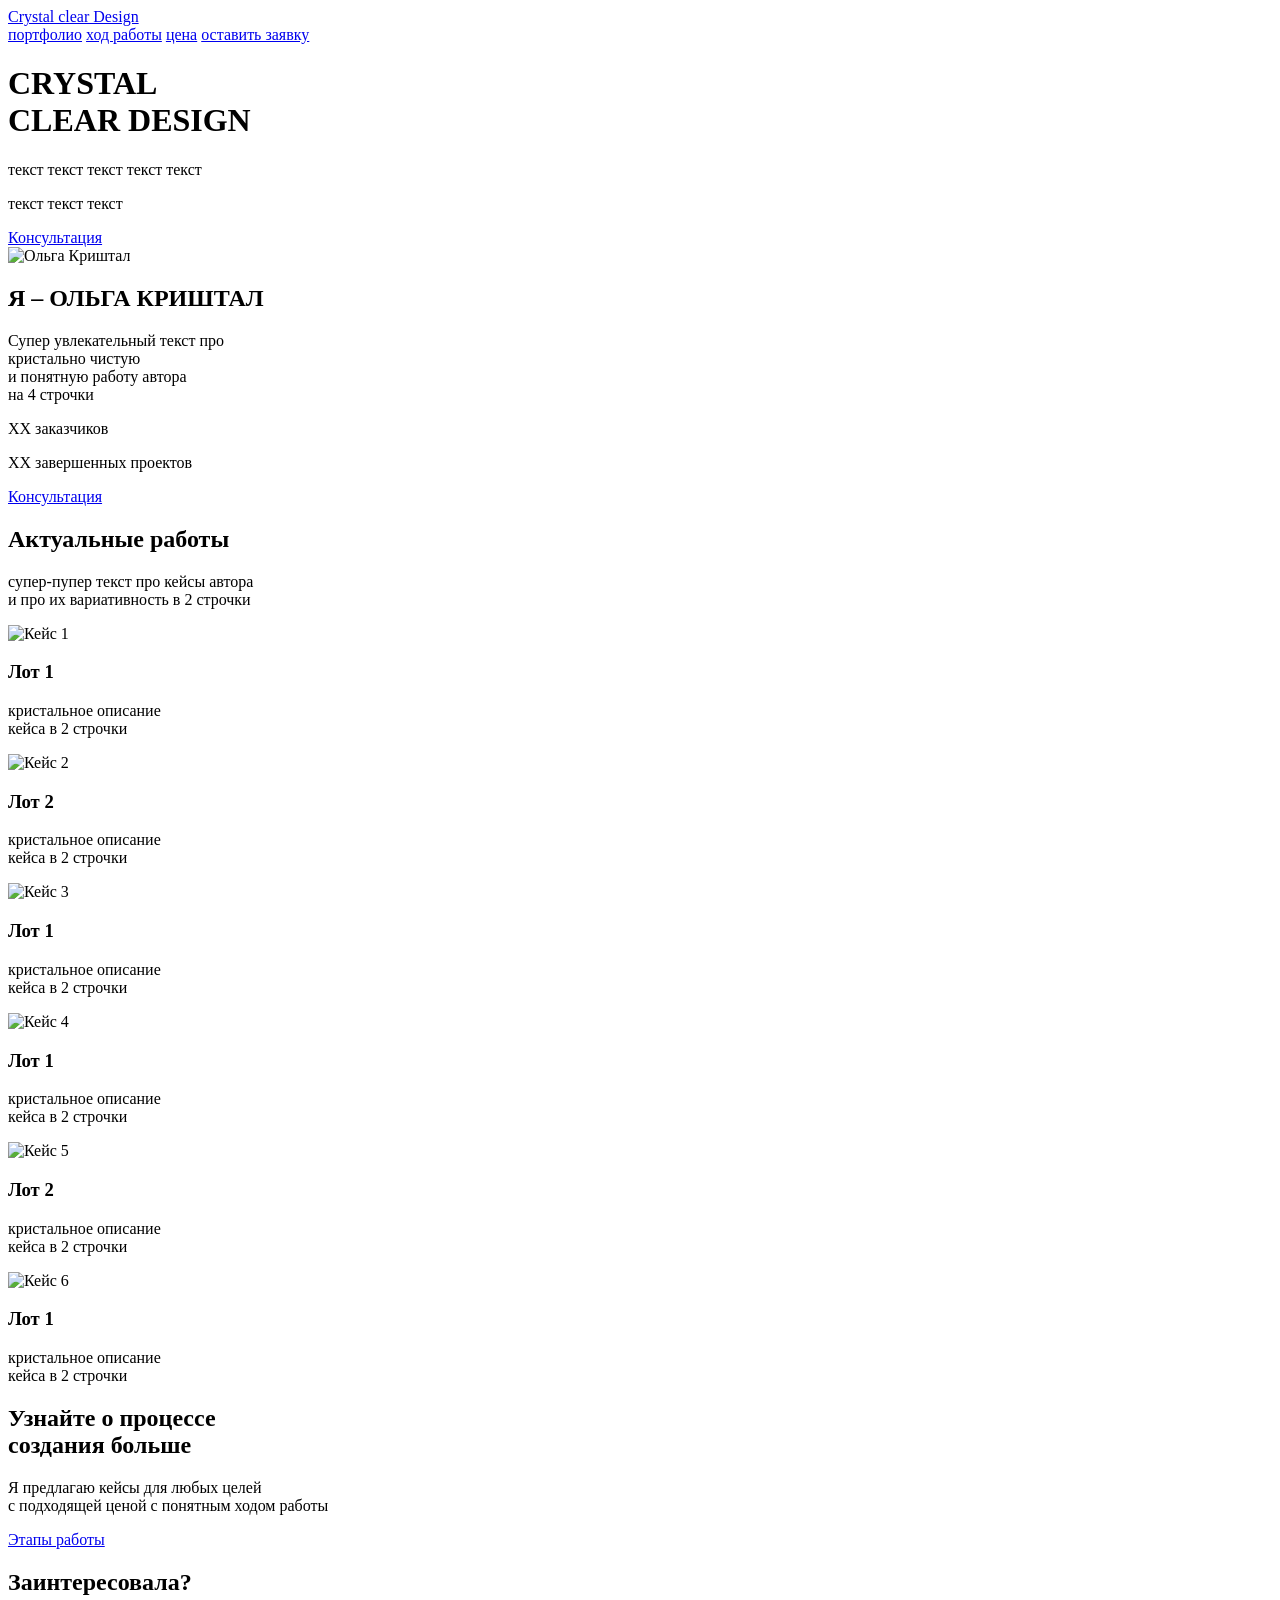
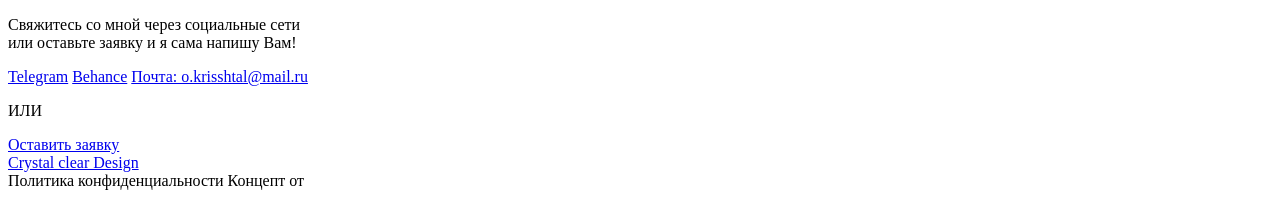
==== index.html @ 458ae3e9 "Add files via upload" ====
<!DOCTYPE html>
<html lang="ru">
<head>
  <meta charset="UTF-8">
  <meta name="viewport" content="width=device-width, initial-scale=1.0">
  <title>Crystal Clear Design</title>
  <link rel="stylesheet" href="styles.css">
  <link rel="preconnect" href="https://fonts.googleapis.com">
  <link rel="preconnect" href="https://fonts.gstatic.com" crossorigin>
  <link href="https://fonts.googleapis.com/css2?family=Tenor+Sans&family=Montserrat:wght@400;600&display=swap" rel="stylesheet">
</head>
<body class="home-page">
  <div class="page-wrapper">

    <!-- Header -->
    <header class="header" style="top: 5px !important;">
      <div class="header__container">
        <a href="index.html" class="logo">Crystal clear Design</a>
        <nav class="nav">
          <a href="portfolio.html" class="nav__link">портфолио</a>
          <a href="workflow.html" class="nav__link">ход работы</a>
          <a href="pricing.html" class="nav__link">цена</a>
          <a href="contact.html" class="nav__link">оставить заявку</a>
        </nav>
      </div>
    </header>

    <!-- Main Content -->
    <main class="main">
      <div class="main__content">
        <div class="hero-text">
          <h1 class="hero-text__title">CRYSTAL<br>CLEAR DESIGN</h1>
          <p class="hero-text__description">текст текст текст текст текст</p>
          <p class="hero-text__description">текст текст текст</p>
          <div class="hero-text__button">
            <a href="contact.html" class="btn btn--primary">Консультация</a>
          </div>
        </div>
      </div>
    </main>

    <!-- SVG Filters -->
    <svg style="position: absolute; width: 0; height: 0;">
      <defs>
        <filter id="frosted-glass">
          <feTurbulence type="fractalNoise" baseFrequency="0.8" numOctaves="4" result="noise"/>
          <feColorMatrix in="noise" type="saturate" values="0" result="desaturatedNoise"/>
          <feComponentTransfer in="desaturatedNoise" result="texture">
            <feFuncA type="discrete" tableValues="0 0 0 0.05 0.1 0.15"/>
          </feComponentTransfer>
          <feBlend in="SourceGraphic" in2="texture" mode="overlay"/>
        </filter>
      </defs>
    </svg>

    <!-- Water Section -->
    <section class="water-section">
      <!-- About Section -->
      <section class="about-section">
        <article class="about-card">
            <div class="about-card__image">
              <img src="images/photo.png" alt="Ольга Криштал">
            </div>
          <div class="about-card__content">
            <h2 class="about-card__title">Я – ОЛЬГА КРИШТАЛ</h2>
            <p class="about-card__text">Супер увлекательный текст про<br>кристально чистую<br>и понятную работу автора<br>на 4 строчки</p>
            <div class="about-card__stats">
              <p class="about-card__stat">ХХ заказчиков</p>
              <p class="about-card__stat">ХХ завершенных проектов</p>
            </div>
            <div class="about-card__button">
              <a href="contact.html" class="btn btn--primary">Консультация</a>
            </div>
          </div>
        </article>
      </section>
    </section>

    <!-- Bottom Section -->
    <section class="bottom-section">
      <div class="bg-blur"></div>
      <header class="works-header">
        <h2 class="works-header__title">Актуальные работы</h2>
        <p class="works-header__text">супер-пупер текст про кейсы автора<br>и про их вариативность в 2 строчки</p>
      </header>
      <section class="works-cards">
        <article class="works-card">
          <img src="images/kart1.svg" alt="Кейс 1" class="works-card__image">
          <div class="works-card__info">
            <h3 class="works-card__lot">Лот 1</h3>
            <p class="works-card__desc">кристальное описание<br>кейса в 2 строчки</p>
          </div>
        </article>
        <article class="works-card">
          <img src="images/kart2.svg" alt="Кейс 2" class="works-card__image">
          <div class="works-card__info">
            <h3 class="works-card__lot">Лот 2</h3>
            <p class="works-card__desc">кристальное описание<br>кейса в 2 строчки</p>
          </div>
        </article>
        <article class="works-card">
          <img src="images/kart3.svg" alt="Кейс 3" class="works-card__image">
          <div class="works-card__info">
            <h3 class="works-card__lot">Лот 1</h3>
            <p class="works-card__desc">кристальное описание<br>кейса в 2 строчки</p>
          </div>
        </article>
      </section>
      <section class="works-cards">
        <article class="works-card">
          <img src="images/kart1.svg" alt="Кейс 4" class="works-card__image">
          <div class="works-card__info">
            <h3 class="works-card__lot">Лот 1</h3>
            <p class="works-card__desc">кристальное описание<br>кейса в 2 строчки</p>
          </div>
        </article>
        <article class="works-card">
          <img src="images/kart2.svg" alt="Кейс 5" class="works-card__image">
          <div class="works-card__info">
            <h3 class="works-card__lot">Лот 2</h3>
            <p class="works-card__desc">кристальное описание<br>кейса в 2 строчки</p>
          </div>
        </article>
        <article class="works-card">
          <img src="images/kart3.svg" alt="Кейс 6" class="works-card__image">
          <div class="works-card__info">
            <h3 class="works-card__lot">Лот 1</h3>
            <p class="works-card__desc">кристальное описание<br>кейса в 2 строчки</p>
          </div>
        </article>
      </section>
      <section class="process-section">
        <h2 class="process-section__title">Узнайте о процессе<br>создания больше</h2>
        <p class="process-section__text">Я предлагаю кейсы для любых целей<br>с подходящей ценой с понятным ходом работы</p>
        <a href="process.html" class="btn btn--process">Этапы работы</a>
      </section>
      <section class="info-block">
        <h2 class="info-block__title">Заинтересовала?</h2>
        <p class="info-block__text">Свяжитесь со мной через социальные сети<br>или оставьте заявку и я сама напишу Вам!</p>
        <div class="info-block__contacts">
          <a href="https://t.me/" class="info-block__link">Telegram</a>
          <a href="https://behance.net/" class="info-block__link">Behance</a>
          <a href="mailto:o.krisshtal@mail.ru" class="info-block__email">Почта: o.krisshtal@mail.ru</a>
        </div>
        <p class="info-block__or">ИЛИ</p>
        <a href="contact.html" class="btn btn--process">Оставить заявку</a>
      </section>
      <div class="info-block-gradient"></div>
      <!-- Footer -->
      <footer class="footer footer--bottom">
        <div class="footer__container">
          <a href="index.html" class="logo">Crystal clear Design</a>
          <div class="footer__links">
            <span class="footer__text">Политика конфиденциальности</span>
            <span class="footer__text">Концепт от</span>
          </div>
        </div>
      </footer>
    </section>
  </div>
</body>
</html>
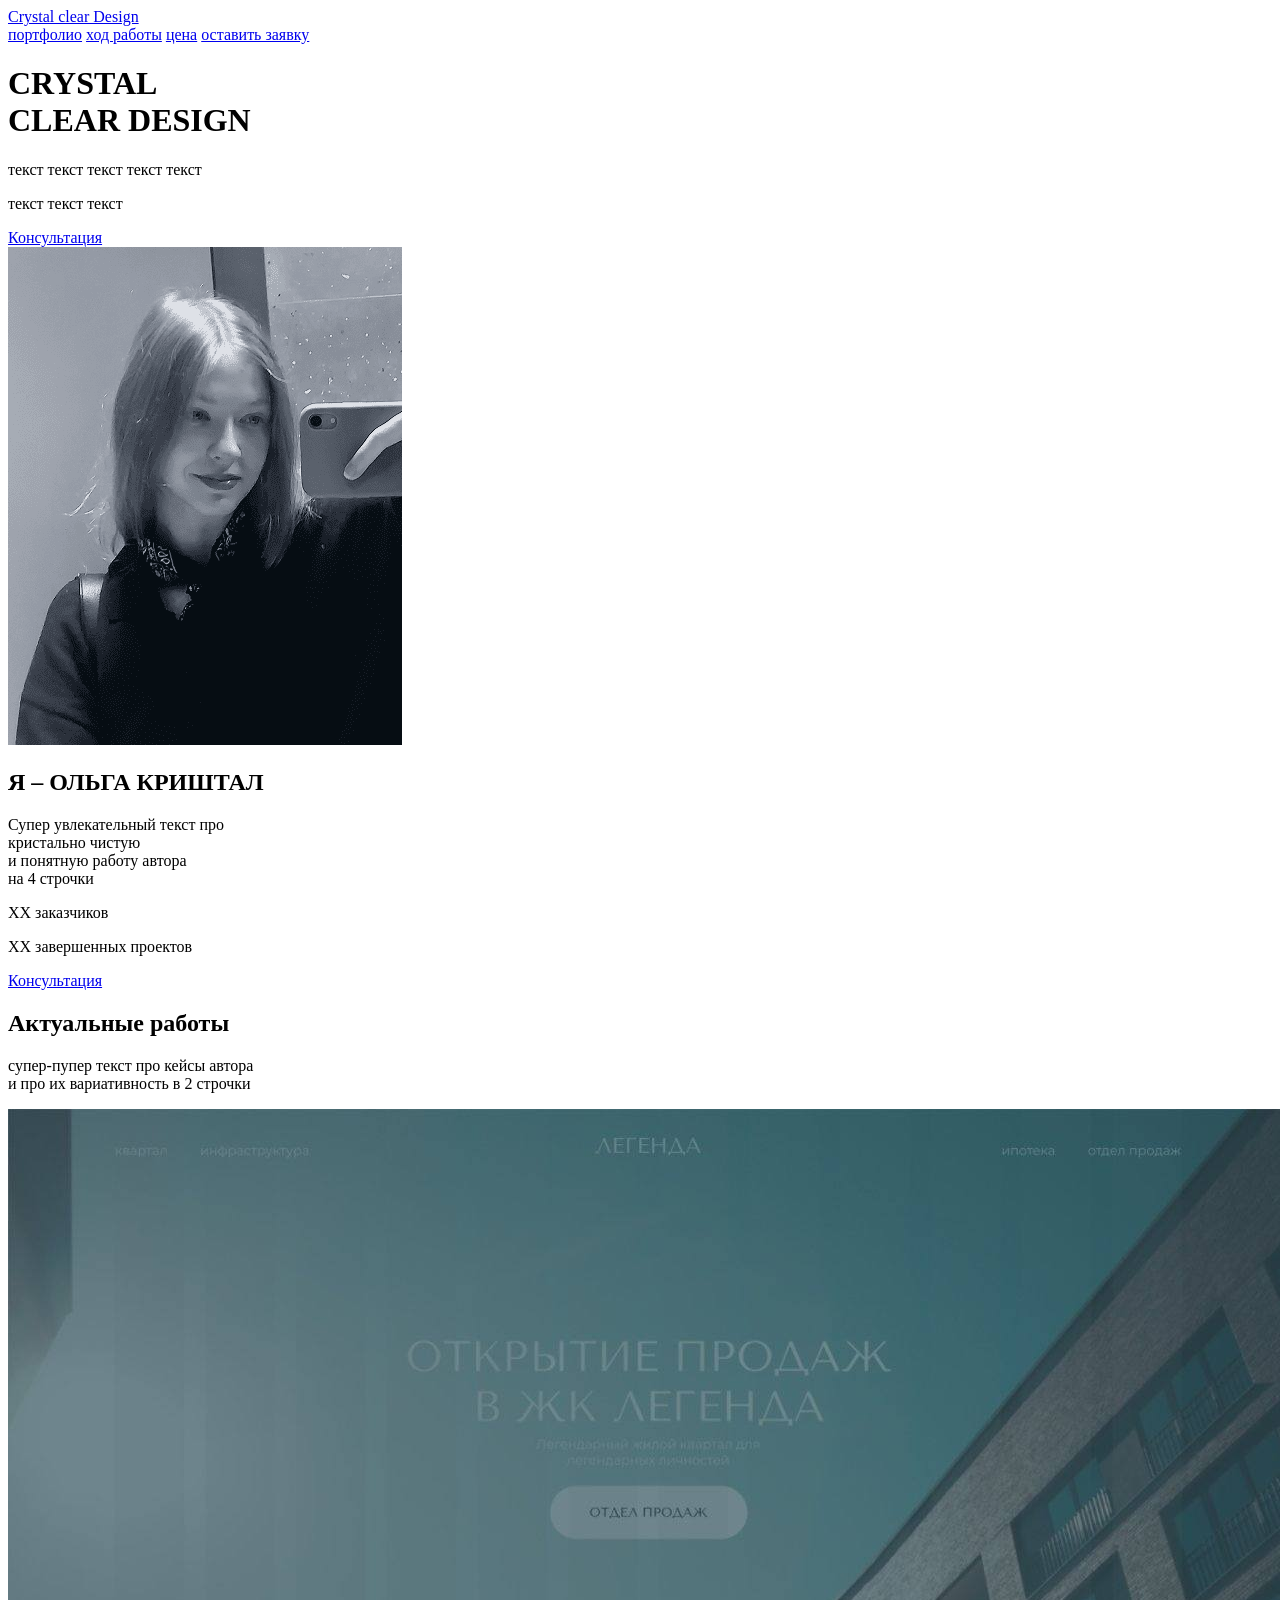
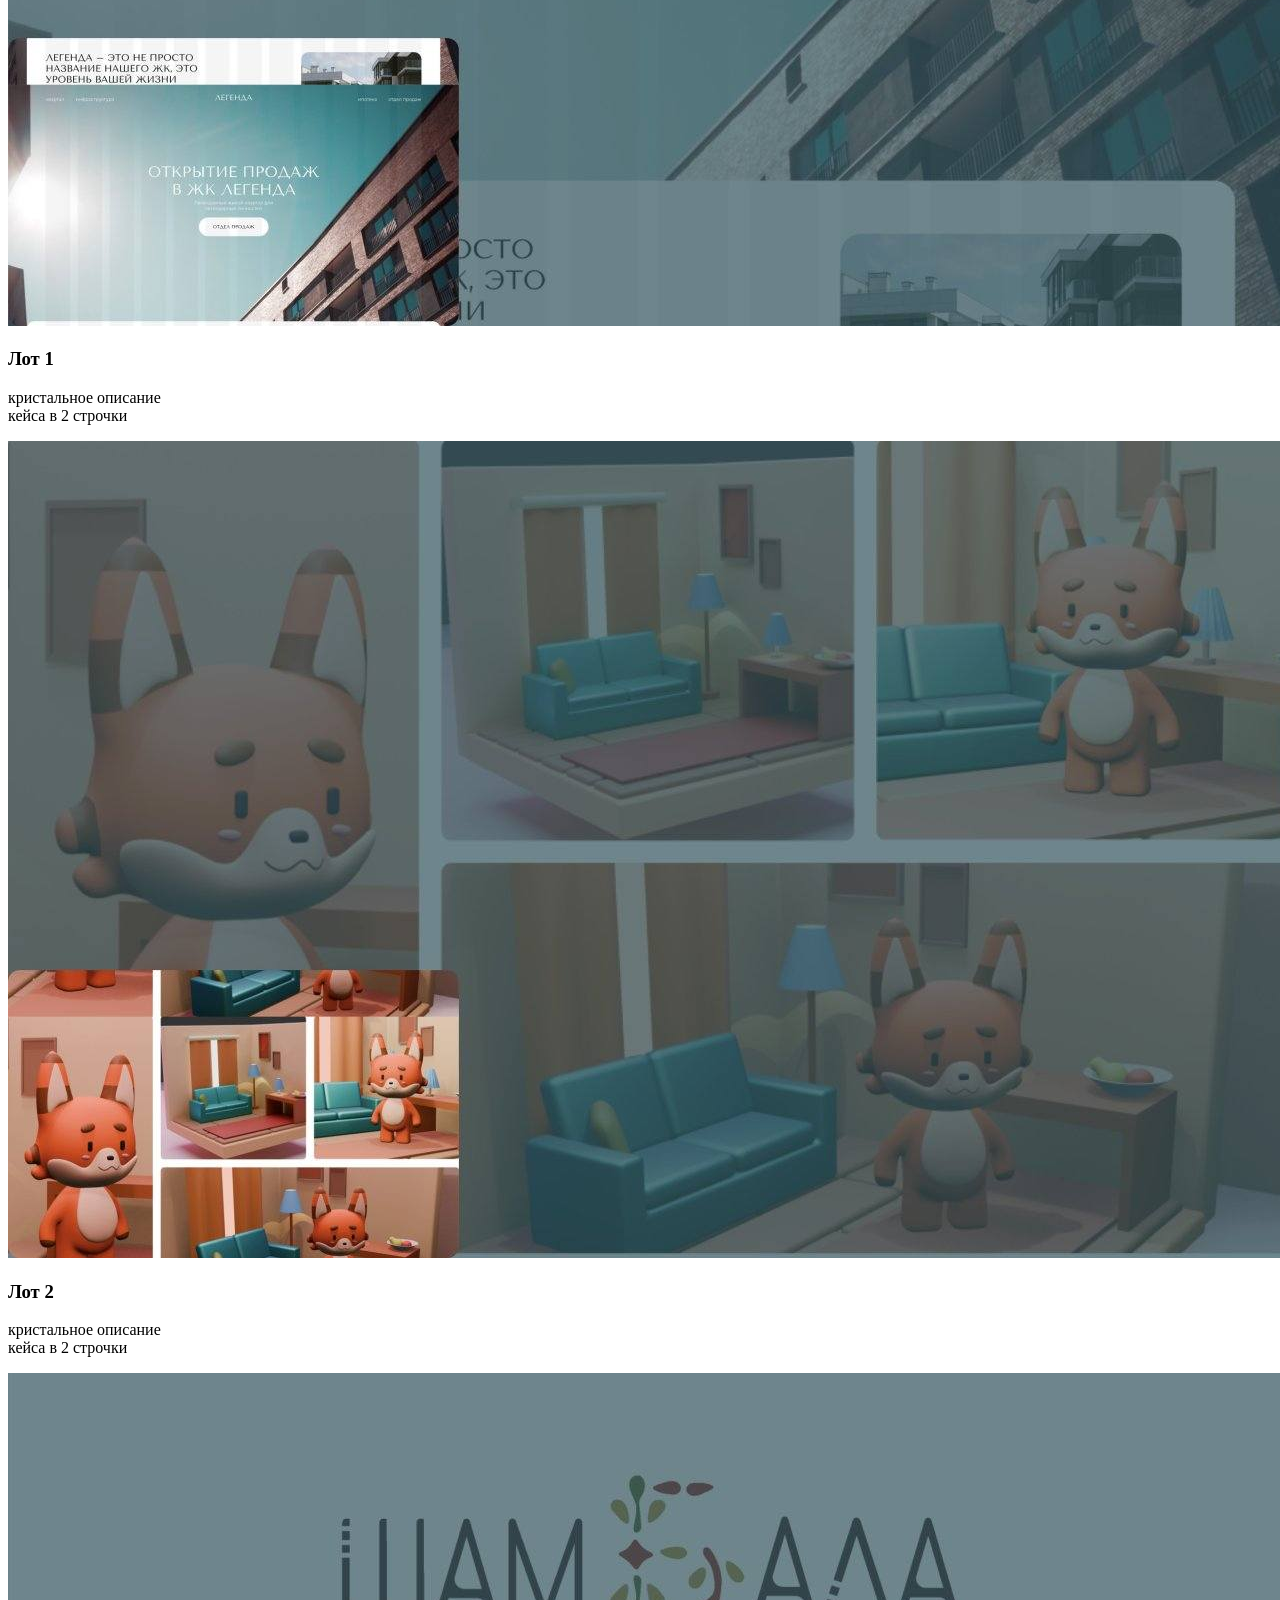
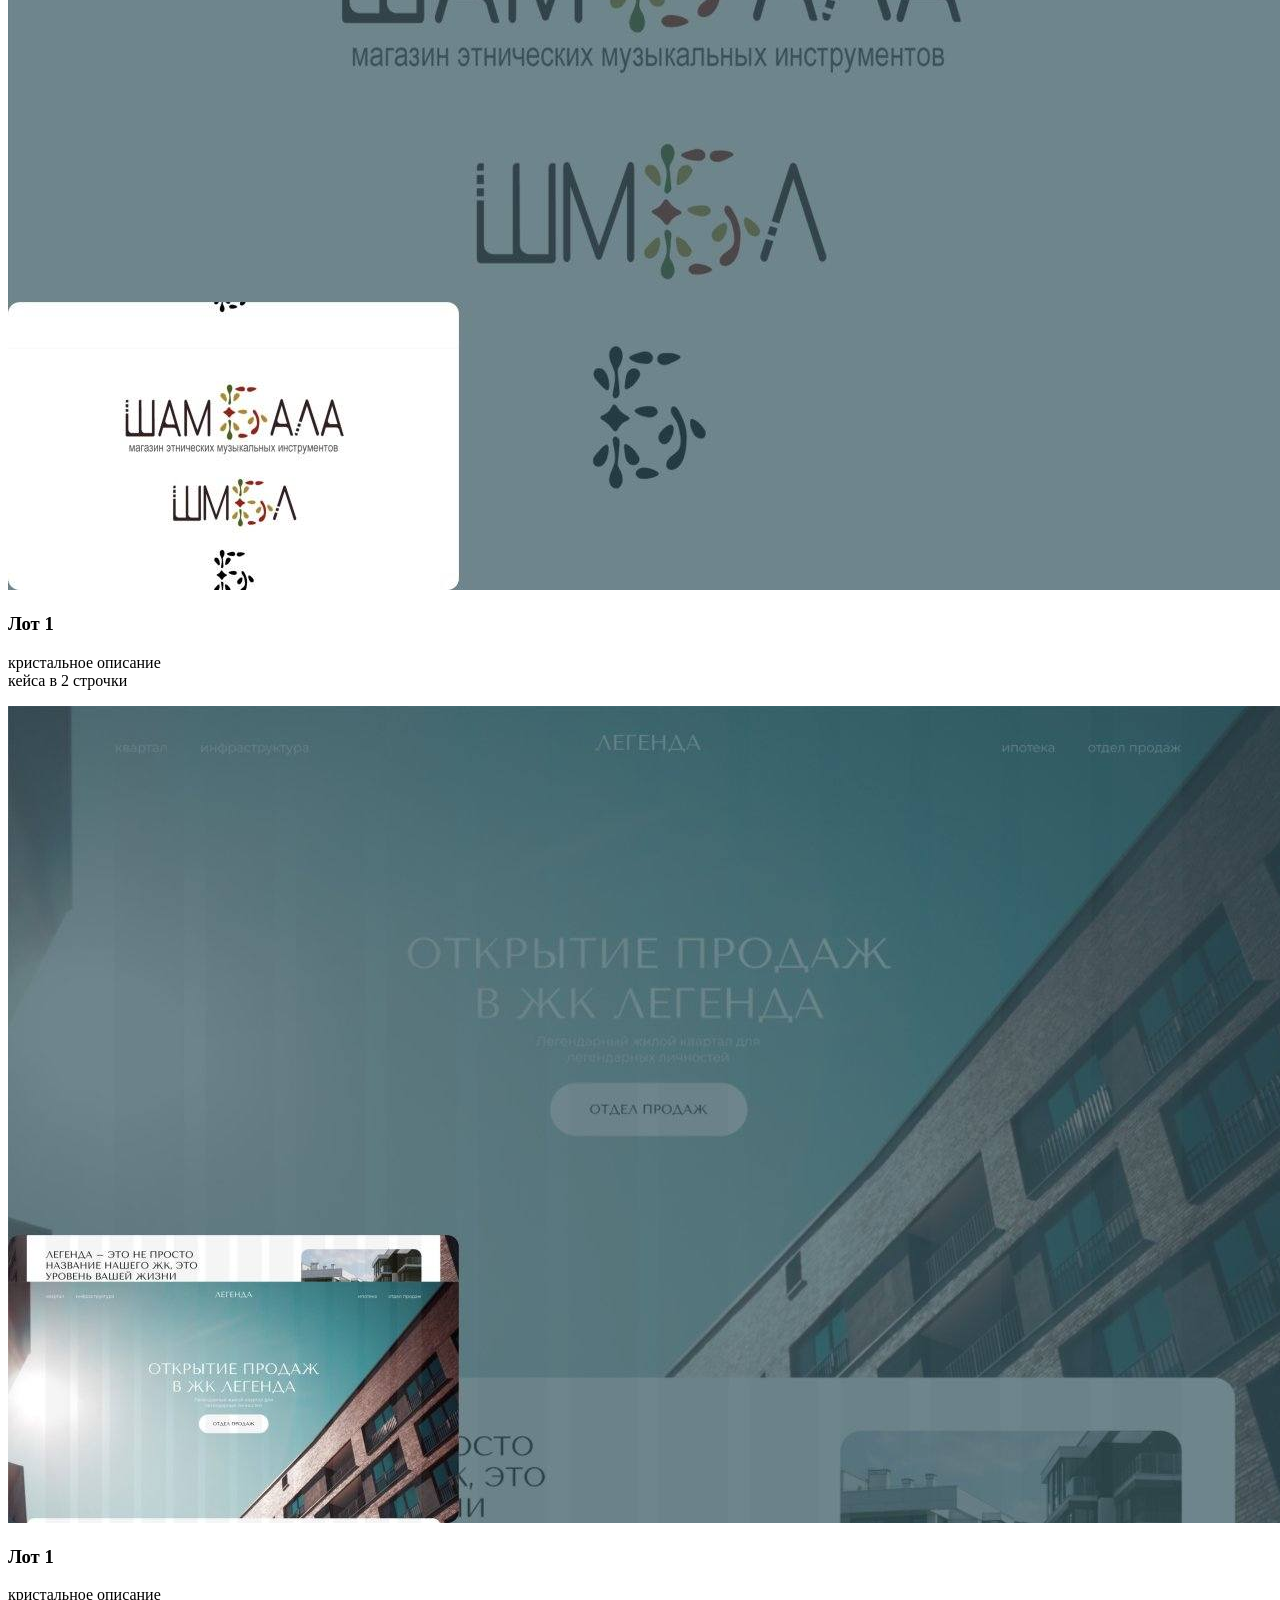
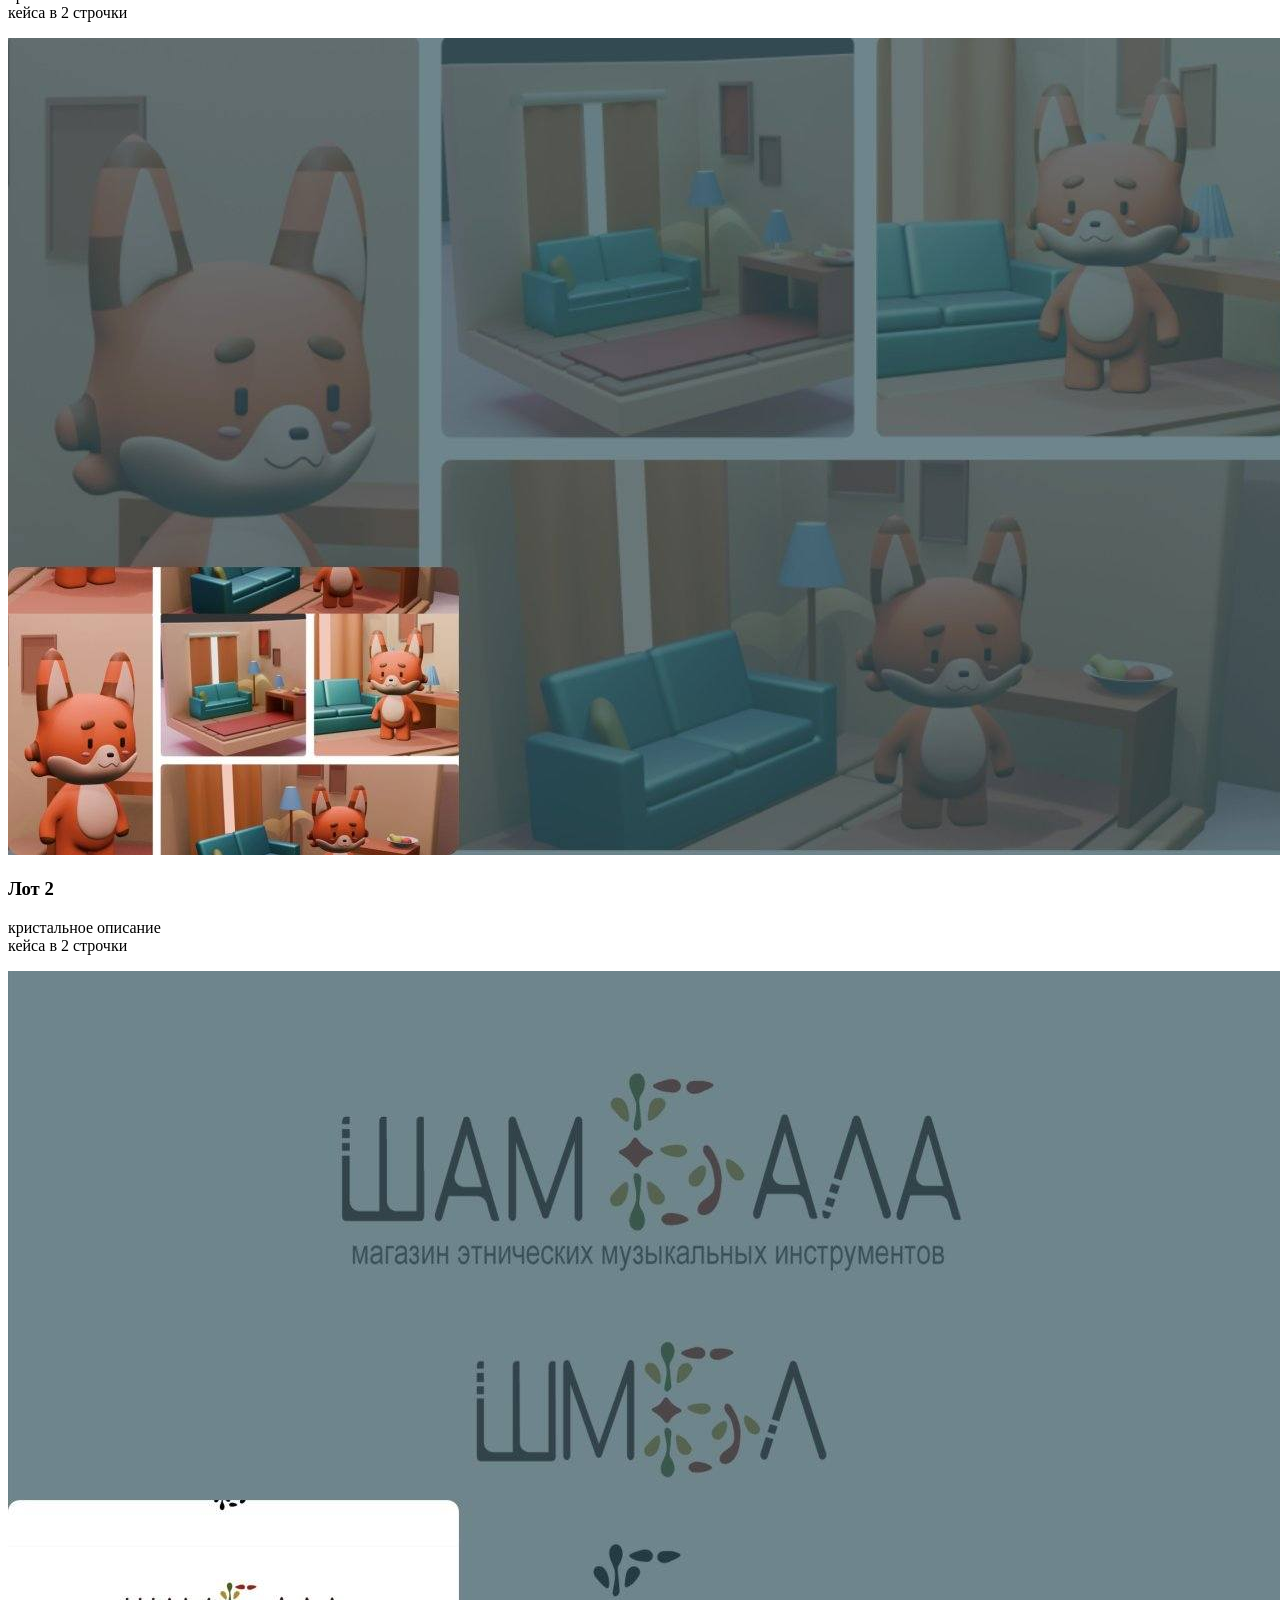
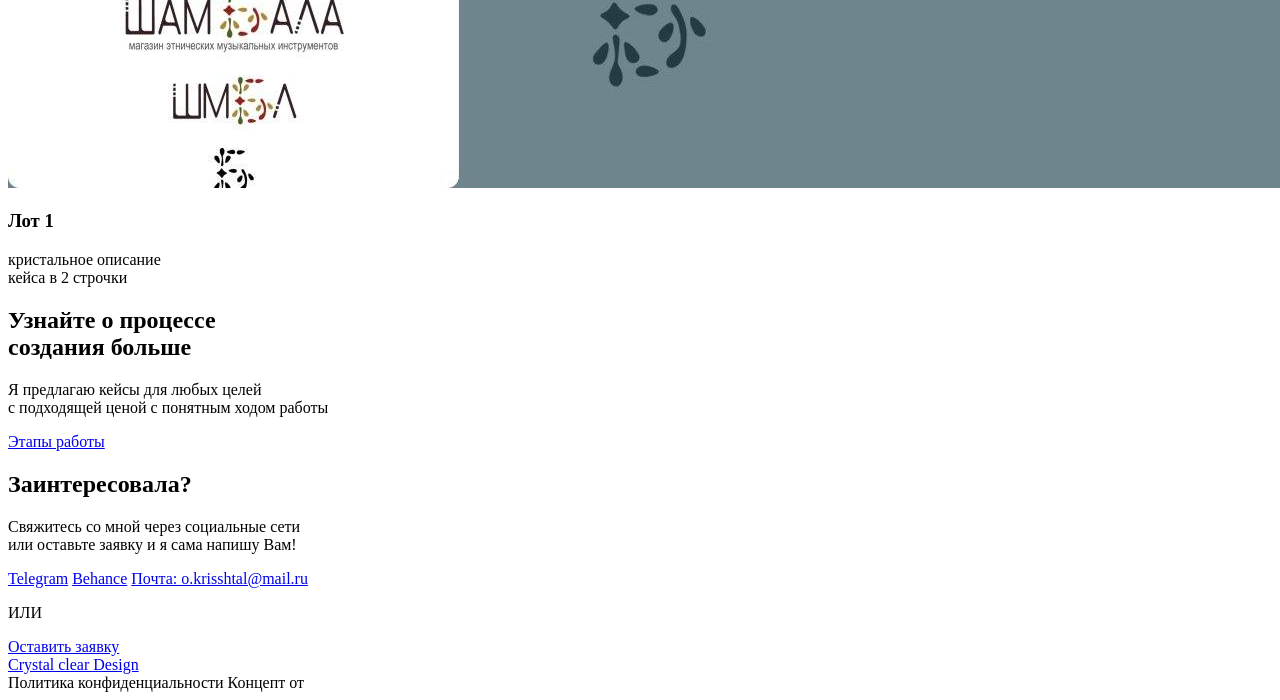
==== commit 60e99b2e: "Add files via upload" ====
--- a/index.html
+++ b/index.html
@@ -85,21 +85,21 @@
       </header>
       <section class="works-cards">
         <article class="works-card">
-          <img src="images/kart1.svg" alt="Кейс 1" class="works-card__image">
+          <img src="images/kart1.jpg" alt="Кейс 1" class="works-card__image">
           <div class="works-card__info">
             <h3 class="works-card__lot">Лот 1</h3>
             <p class="works-card__desc">кристальное описание<br>кейса в 2 строчки</p>
           </div>
         </article>
         <article class="works-card">
-          <img src="images/kart2.svg" alt="Кейс 2" class="works-card__image">
+          <img src="images/kart2.jpg" alt="Кейс 2" class="works-card__image">
           <div class="works-card__info">
             <h3 class="works-card__lot">Лот 2</h3>
             <p class="works-card__desc">кристальное описание<br>кейса в 2 строчки</p>
           </div>
         </article>
         <article class="works-card">
-          <img src="images/kart3.svg" alt="Кейс 3" class="works-card__image">
+          <img src="images/kart3.jpg" alt="Кейс 3" class="works-card__image">
           <div class="works-card__info">
             <h3 class="works-card__lot">Лот 1</h3>
             <p class="works-card__desc">кристальное описание<br>кейса в 2 строчки</p>
@@ -108,21 +108,21 @@
       </section>
       <section class="works-cards">
         <article class="works-card">
-          <img src="images/kart1.svg" alt="Кейс 4" class="works-card__image">
+          <img src="images/kart1.jpg" alt="Кейс 4" class="works-card__image">
           <div class="works-card__info">
             <h3 class="works-card__lot">Лот 1</h3>
             <p class="works-card__desc">кристальное описание<br>кейса в 2 строчки</p>
           </div>
         </article>
         <article class="works-card">
-          <img src="images/kart2.svg" alt="Кейс 5" class="works-card__image">
+          <img src="images/kart2.jpg" alt="Кейс 5" class="works-card__image">
           <div class="works-card__info">
             <h3 class="works-card__lot">Лот 2</h3>
             <p class="works-card__desc">кристальное описание<br>кейса в 2 строчки</p>
           </div>
         </article>
         <article class="works-card">
-          <img src="images/kart3.svg" alt="Кейс 6" class="works-card__image">
+          <img src="images/kart3.jpg" alt="Кейс 6" class="works-card__image">
           <div class="works-card__info">
             <h3 class="works-card__lot">Лот 1</h3>
             <p class="works-card__desc">кристальное описание<br>кейса в 2 строчки</p>
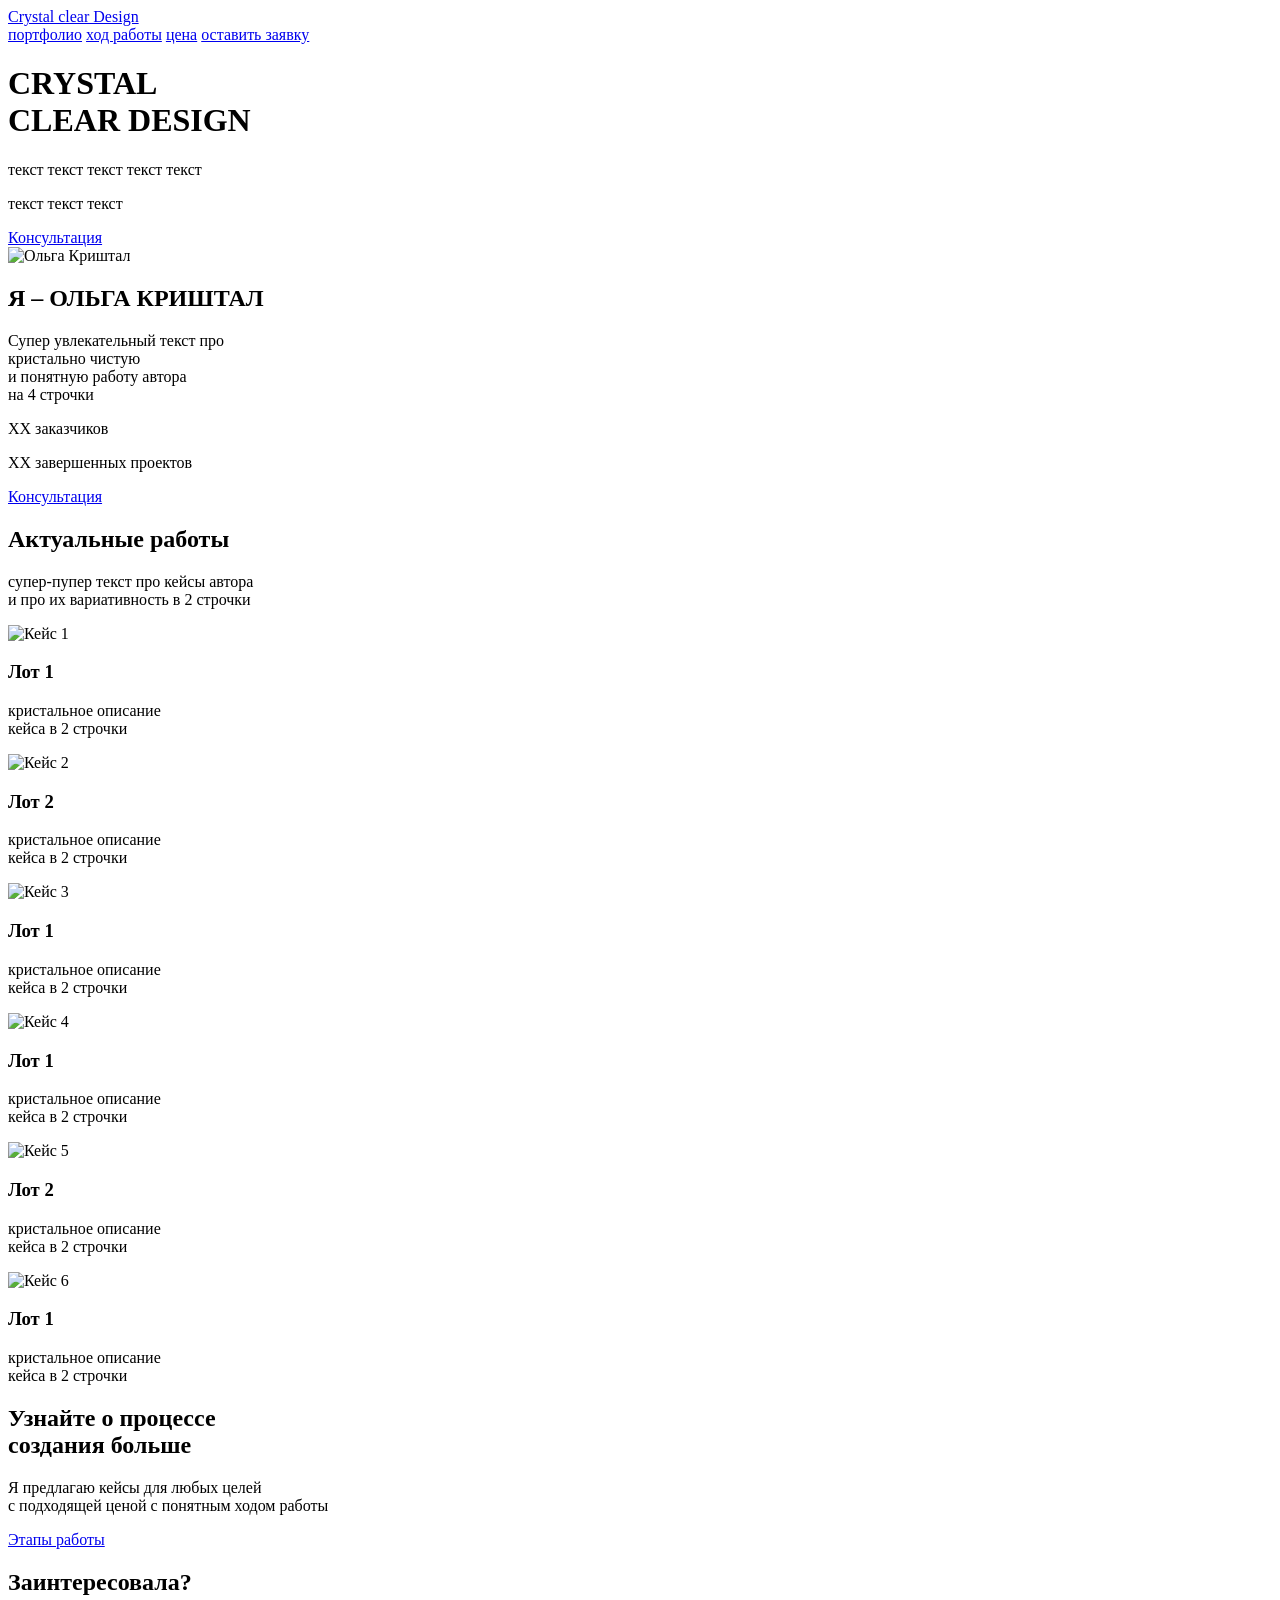
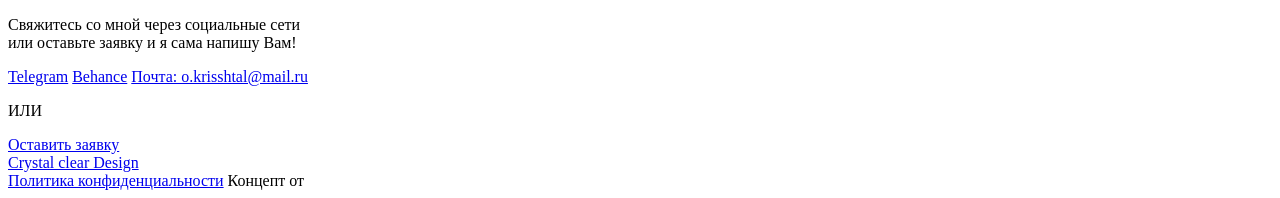
==== commit 208791d0: "Add files via upload" ====
--- a/index.html
+++ b/index.html
@@ -1,5 +1,5 @@
 <!DOCTYPE html>
-<html lang="ru">
+<html lang="ru" data-layout="flex">
 <head>
   <meta charset="UTF-8">
   <meta name="viewport" content="width=device-width, initial-scale=1.0">
@@ -12,20 +12,18 @@
 <body class="home-page">
   <div class="page-wrapper">
 
-    <!-- Header -->
     <header class="header" style="top: 5px !important;">
       <div class="header__container">
         <a href="index.html" class="logo">Crystal clear Design</a>
         <nav class="nav">
-          <a href="portfolio.html" class="nav__link">портфолио</a>
-          <a href="workflow.html" class="nav__link">ход работы</a>
-          <a href="pricing.html" class="nav__link">цена</a>
-          <a href="contact.html" class="nav__link">оставить заявку</a>
+          <a href="../portfolio/portfolio.html" class="nav__link">портфолио</a>
+          <a href="../workflow/workflow.html" class="nav__link">ход работы</a>
+          <a href="../grid-pricing/pricing.html" class="nav__link">цена</a>
+          <a href="../bootstrap-contact/contact.html" class="nav__link">оставить заявку</a>
         </nav>
       </div>
     </header>
 
-    <!-- Main Content -->
     <main class="main">
       <div class="main__content">
         <div class="hero-text">
@@ -33,13 +31,12 @@
           <p class="hero-text__description">текст текст текст текст текст</p>
           <p class="hero-text__description">текст текст текст</p>
           <div class="hero-text__button">
-            <a href="contact.html" class="btn btn--primary">Консультация</a>
+            <a href="../bootstrap-contact/contact.html" class="btn btn--primary">Консультация</a>
           </div>
         </div>
       </div>
     </main>
 
-    <!-- SVG Filters -->
     <svg style="position: absolute; width: 0; height: 0;">
       <defs>
         <filter id="frosted-glass">
@@ -53,14 +50,12 @@
       </defs>
     </svg>
 
-    <!-- Water Section -->
     <section class="water-section">
-      <!-- About Section -->
       <section class="about-section">
         <article class="about-card">
-            <div class="about-card__image">
-              <img src="images/photo.png" alt="Ольга Криштал">
-            </div>
+          <div class="about-card__image">
+            <img src="../images/photo.png" alt="Ольга Криштал">
+          </div>
           <div class="about-card__content">
             <h2 class="about-card__title">Я – ОЛЬГА КРИШТАЛ</h2>
             <p class="about-card__text">Супер увлекательный текст про<br>кристально чистую<br>и понятную работу автора<br>на 4 строчки</p>
@@ -69,14 +64,13 @@
               <p class="about-card__stat">ХХ завершенных проектов</p>
             </div>
             <div class="about-card__button">
-              <a href="contact.html" class="btn btn--primary">Консультация</a>
+              <a href="../bootstrap-contact/contact.html" class="btn btn--primary">Консультация</a>
             </div>
           </div>
         </article>
       </section>
     </section>
 
-    <!-- Bottom Section -->
     <section class="bottom-section">
       <div class="bg-blur"></div>
       <header class="works-header">
@@ -85,21 +79,21 @@
       </header>
       <section class="works-cards">
         <article class="works-card">
-          <img src="images/kart1.jpg" alt="Кейс 1" class="works-card__image">
+          <img src="../images/kart1.svg" alt="Кейс 1" class="works-card__image">
           <div class="works-card__info">
             <h3 class="works-card__lot">Лот 1</h3>
             <p class="works-card__desc">кристальное описание<br>кейса в 2 строчки</p>
           </div>
         </article>
         <article class="works-card">
-          <img src="images/kart2.jpg" alt="Кейс 2" class="works-card__image">
+          <img src="../images/kart2.svg" alt="Кейс 2" class="works-card__image">
           <div class="works-card__info">
             <h3 class="works-card__lot">Лот 2</h3>
             <p class="works-card__desc">кристальное описание<br>кейса в 2 строчки</p>
           </div>
         </article>
         <article class="works-card">
-          <img src="images/kart3.jpg" alt="Кейс 3" class="works-card__image">
+          <img src="../images/kart3.svg" alt="Кейс 3" class="works-card__image">
           <div class="works-card__info">
             <h3 class="works-card__lot">Лот 1</h3>
             <p class="works-card__desc">кристальное описание<br>кейса в 2 строчки</p>
@@ -108,21 +102,21 @@
       </section>
       <section class="works-cards">
         <article class="works-card">
-          <img src="images/kart1.jpg" alt="Кейс 4" class="works-card__image">
+          <img src="../images/kart1.svg" alt="Кейс 4" class="works-card__image">
           <div class="works-card__info">
             <h3 class="works-card__lot">Лот 1</h3>
             <p class="works-card__desc">кристальное описание<br>кейса в 2 строчки</p>
           </div>
         </article>
         <article class="works-card">
-          <img src="images/kart2.jpg" alt="Кейс 5" class="works-card__image">
+          <img src="../images/kart2.svg" alt="Кейс 5" class="works-card__image">
           <div class="works-card__info">
             <h3 class="works-card__lot">Лот 2</h3>
             <p class="works-card__desc">кристальное описание<br>кейса в 2 строчки</p>
           </div>
         </article>
         <article class="works-card">
-          <img src="images/kart3.jpg" alt="Кейс 6" class="works-card__image">
+          <img src="../images/kart3.svg" alt="Кейс 6" class="works-card__image">
           <div class="works-card__info">
             <h3 class="works-card__lot">Лот 1</h3>
             <p class="works-card__desc">кристальное описание<br>кейса в 2 строчки</p>
@@ -132,7 +126,7 @@
       <section class="process-section">
         <h2 class="process-section__title">Узнайте о процессе<br>создания больше</h2>
         <p class="process-section__text">Я предлагаю кейсы для любых целей<br>с подходящей ценой с понятным ходом работы</p>
-        <a href="process.html" class="btn btn--process">Этапы работы</a>
+        <a href="../process/process.html" class="btn btn--process">Этапы работы</a>
       </section>
       <section class="info-block">
         <h2 class="info-block__title">Заинтересовала?</h2>
@@ -143,15 +137,14 @@
           <a href="mailto:o.krisshtal@mail.ru" class="info-block__email">Почта: o.krisshtal@mail.ru</a>
         </div>
         <p class="info-block__or">ИЛИ</p>
-        <a href="contact.html" class="btn btn--process">Оставить заявку</a>
+        <a href="../bootstrap-contact/contact.html" class="btn btn--process">Оставить заявку</a>
       </section>
       <div class="info-block-gradient"></div>
-      <!-- Footer -->
       <footer class="footer footer--bottom">
         <div class="footer__container">
           <a href="index.html" class="logo">Crystal clear Design</a>
           <div class="footer__links">
-            <span class="footer__text">Политика конфиденциальности</span>
+            <a href="../privacy/privacy.html" class="footer__link">Политика конфиденциальности</a>
             <span class="footer__text">Концепт от</span>
           </div>
         </div>
